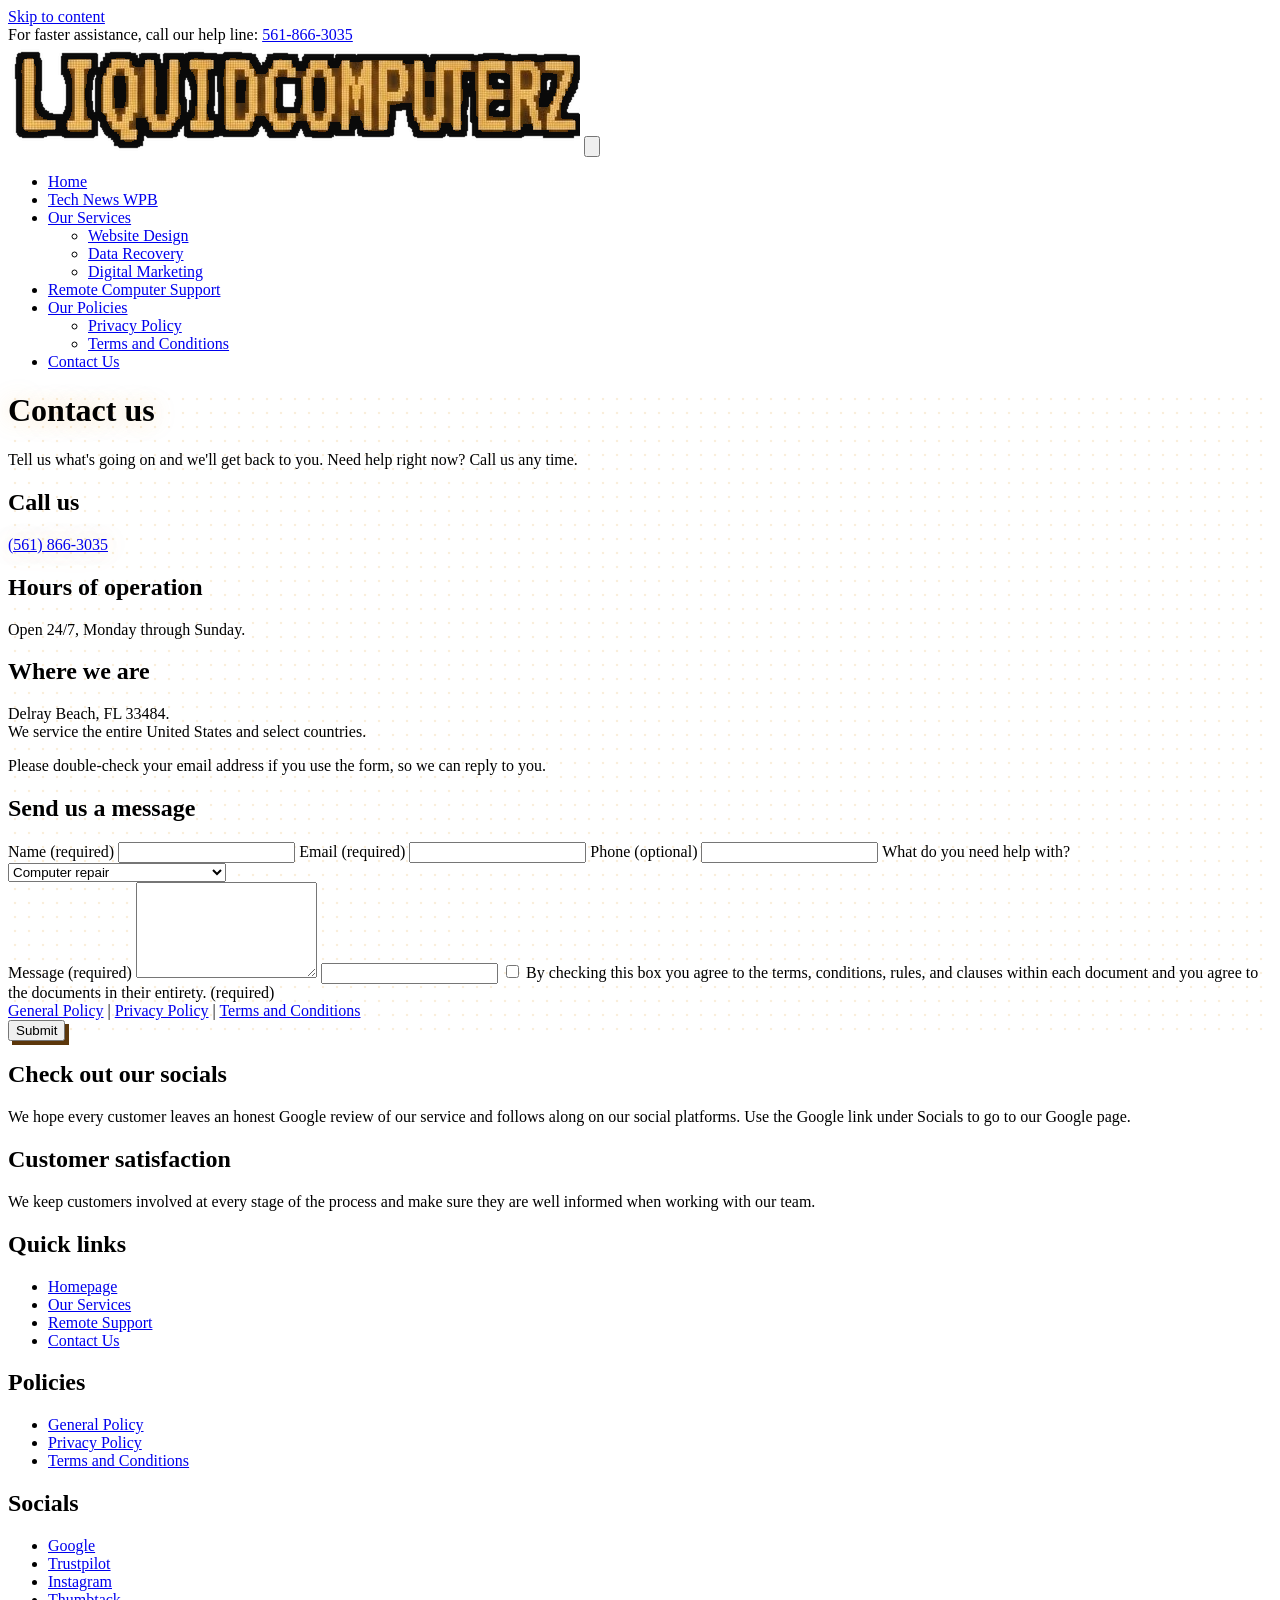
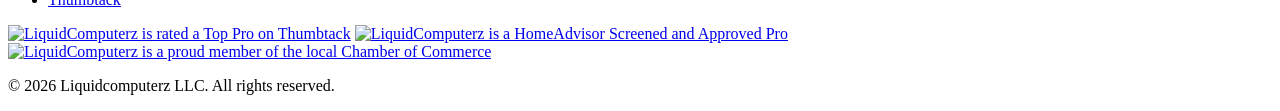
==== contact/index.html @ 5a43bb68 "Add contact page and shared header and footer" ====
<!DOCTYPE html>
<html lang="en">
<head>
  <meta charset="UTF-8">
  <meta name="viewport" content="width=device-width, initial-scale=1">
  <title>Contact Us – LiquidComputerz</title>
  <meta name="description" content="Contact LiquidComputerz for computer repair, network, printer, website and I.T. support. Call (561) 866-3035 or send us a message. Open 24/7 from Delray Beach, FL.">
  <link rel="canonical" href="https://liquidcomputerz.com/contact/">
  <link rel="icon" href="https://liquidcomputerz.com/wp-content/uploads/2021/12/cropped-new-2.png?w=32" sizes="32x32">
  <link rel="preconnect" href="https://fonts.googleapis.com">
  <link rel="preconnect" href="https://fonts.gstatic.com" crossorigin>
  <link href="https://fonts.googleapis.com/css2?family=IBM+Plex+Sans:wght@400;500;600&family=Pixelify+Sans:wght@500;700&display=swap" rel="stylesheet">
  <script src="https://cdn.tailwindcss.com/3.4.17"></script>
  <script src="../assets/tailwind-config.js"></script>
  <link rel="stylesheet" href="../assets/site.css">
  <style>
    
  </style>
</head>
<body class="bg-bg text-cream font-sans antialiased leading-relaxed">
  <a href="#main" class="sr-only focus:not-sr-only focus:fixed focus:left-3 focus:top-3 focus:z-50 focus:bg-cream focus:text-bg focus:px-4 focus:py-2">Skip to content</a>
  <div id="site-header"><noscript><p style="padding:1rem;text-align:center"><a href="../">Home</a> | <a href="../contact/">Contact</a> | Call 561-866-3035</p></noscript></div>

  <main id="main" data-dot-trail class="dots relative overflow-hidden border-b-2 border-rim">
    <div class="relative mx-auto max-w-6xl px-5 py-16 md:py-20">
      <h1 class="font-pixel font-bold text-4xl sm:text-5xl text-gold glow">Contact us</h1>
      <p class="mt-4 max-w-2xl text-lg text-dim">Tell us what's going on and we'll get back to you. Need help right now? Call us any time.</p>

      <div class="mt-12 grid lg:grid-cols-5 gap-8 items-start">
        <aside class="lg:col-span-2 bg-panel/90 border-2 border-rim p-6 md:p-8 space-y-7" aria-label="Contact information">
          <div>
            <h2 class="font-pixel font-bold text-xl text-gold">Call us</h2>
            <a href="tel:+15618663035" class="mt-1 block font-pixel font-bold text-3xl sm:text-4xl text-gold glow hover:text-hot">(561) 866-3035</a>
          </div>
          <div>
            <h2 class="font-pixel font-bold text-xl text-gold">Hours of operation</h2>
            <p class="mt-1">Open 24/7, Monday through Sunday.</p>
          </div>
          <div>
            <h2 class="font-pixel font-bold text-xl text-gold">Where we are</h2>
            <p class="mt-1">Delray Beach, FL 33484.<br>We service the entire United States and select countries.</p>
          </div>
          <p class="text-sm text-dim">Please double-check your email address if you use the form, so we can reply to you.</p>
        </aside>

        <form id="contact-form" class="lg:col-span-3 bg-panel/90 border-2 border-rim p-6 md:p-8 space-y-5" action="https://formspree.io/f/YOUR_FORM_ID" method="POST">
          <h2 class="font-pixel font-bold text-xl text-gold">Send us a message</h2>
          <div class="grid sm:grid-cols-2 gap-5">
            <label class="block text-sm font-semibold">Name <span class="text-gold">(required)</span>
              <input type="text" name="name" required autocomplete="name" class="mt-1 w-full bg-bg border-2 border-rim px-3 py-2 font-normal text-cream focus:border-gold">
            </label>
            <label class="block text-sm font-semibold">Email <span class="text-gold">(required)</span>
              <input type="email" name="email" required autocomplete="email" class="mt-1 w-full bg-bg border-2 border-rim px-3 py-2 font-normal text-cream focus:border-gold">
            </label>
            <label class="block text-sm font-semibold">Phone <span class="font-normal text-dim">(optional)</span>
              <input type="tel" name="phone" autocomplete="tel" class="mt-1 w-full bg-bg border-2 border-rim px-3 py-2 font-normal text-cream focus:border-gold">
            </label>
            <label class="block text-sm font-semibold">What do you need help with?
              <select name="topic" class="mt-1 w-full bg-bg border-2 border-rim px-3 py-2 font-normal text-cream focus:border-gold">
                <option>Computer repair</option><option>Network setup or troubleshooting</option><option>Printer installation or repair</option><option>Website design or management</option><option>Data recovery</option><option>Digital marketing</option><option>Audio/visual setup</option><option>Something else</option>
              </select>
            </label>
          </div>
          <label class="block text-sm font-semibold">Message <span class="text-gold">(required)</span>
            <textarea name="message" rows="6" required class="mt-1 w-full bg-bg border-2 border-rim px-3 py-2 font-normal text-cream focus:border-gold"></textarea>
          </label>
          <input type="text" name="_gotcha" tabindex="-1" autocomplete="off" class="hidden" aria-hidden="true">
          <input type="hidden" name="_subject" value="New message from the LiquidComputerz website">
          <label class="flex items-start gap-3 text-sm">
            <input type="checkbox" name="agreed" value="yes" required class="mt-1 h-4 w-4 shrink-0 accent-[#e6b25a]">
            <span>By checking this box you agree to the terms, conditions, rules, and clauses within each document and you agree to the documents in their entirety. <span class="text-gold">(required)</span><br>
              <a class="underline underline-offset-2 hover:text-gold" href="../generalpolicy/">General Policy</a> | <a class="underline underline-offset-2 hover:text-gold" href="../privacypolicy/">Privacy Policy</a> | <a class="underline underline-offset-2 hover:text-gold" href="../termsandconditions/">Terms and Conditions</a></span>
          </label>
          <div class="flex flex-wrap items-center gap-4">
            <button type="submit" id="contact-submit" class="px-btn bg-gold text-bg font-semibold px-6 py-3 disabled:opacity-60">Submit</button>
            <p id="form-status" role="status" aria-live="polite" class="text-sm"></p>
          </div>
        </form>
      </div>
    </div>
  </main>

  <div id="site-footer"></div>

  <script src="../assets/site.js"></script>
  <script>
    (function () {

      var form = document.getElementById('contact-form'), submit = document.getElementById('contact-submit'), status = document.getElementById('form-status');
      form.addEventListener('submit', function (e) {
        e.preventDefault();
        if (form.action.indexOf('YOUR_FORM_ID') > -1) { status.className = 'text-sm text-hot'; status.textContent = 'This form is not connected to email yet. Please call us at (561) 866-3035.'; return; }
        submit.disabled = true; status.className = 'text-sm text-dim'; status.textContent = 'Sending…';
        fetch(form.action, { method: 'POST', body: new FormData(form), headers: { Accept: 'application/json' } })
          .then(function (r) {
            if (!r.ok) throw new Error('failed');
            form.reset(); status.className = 'text-sm text-gold'; status.textContent = 'Thank you for your response! We will get back to you soon.';
          })
          .catch(function () { status.className = 'text-sm text-hot'; status.textContent = 'Sorry, something went wrong. Please try again or call us at (561) 866-3035.'; })
          .then(function () { submit.disabled = false; });
      });
    })();
  </script>
</body>
</html>
---- assets/site.css ----
/* Shared styles used by every page. Edit here to change the whole site. */
:focus-visible { outline: 3px solid #f2a93b; outline-offset: 3px; }
.dots { background-image: radial-gradient(rgba(230,178,90,.22) 1.4px, transparent 1.6px); background-size: 14px 14px; }
.glow { text-shadow: 0 0 22px rgba(242,169,59,.35); }
.px-btn { box-shadow: 4px 4px 0 #5c370b; transition: transform .1s, box-shadow .1s; }
    .px-btn:hover { transform: translate(2px,2px); box-shadow: 2px 2px 0 #5c370b; }
.logo-link { --px-w: clamp(14px, calc((100vw - 72rem) / 2 + 12px), 72px); position: relative; display: inline-block; }
    .logo-link img { position: relative; z-index: 1; transform-origin: center; transition: transform .3s cubic-bezier(.2,.8,.2,1); }
    .logo-link:hover img, .logo-link:focus-visible img { transform: scale(1.18); }
    .logo-link::before, .logo-link::after { content: ""; position: absolute; top: 50%; width: 0; height: 16px; margin-top: -8px; pointer-events: none; background: repeating-linear-gradient(90deg, #e6b25a 0 8px, transparent 8px 12px) 0 0 / 100% 4px no-repeat, repeating-linear-gradient(90deg, #e6b25a 0 8px, transparent 8px 12px) 0 100% / 100% 4px no-repeat, linear-gradient(#e6b25a, #e6b25a) var(--cap) 50% / 6px 100% no-repeat; }
    .logo-link::before { --cap: 0%; right: calc(100% + 20px); }
    .logo-link::after { --cap: 100%; left: calc(100% + 23px); }
    @keyframes px-grow { from { width: 0; } to { width: var(--px-w); } }
    @keyframes px-shrink { from { width: var(--px-w); } to { width: 0; } }
    @media (hover: hover) and (min-width: 1024px) {
      .logo-link.retract::before, .logo-link.retract::after { animation: px-shrink .45s steps(9) forwards; }
      .logo-link:hover::before, .logo-link:hover::after, .logo-link:focus-visible::before, .logo-link:focus-visible::after { animation: px-grow .45s steps(9) forwards; }
    }
    @keyframes px-blink { 50% { opacity: .55; } }
    @media (prefers-reduced-motion: no-preference) and (hover: hover) and (min-width: 1024px) { .logo-link:hover::before, .logo-link:hover::after { animation: px-grow .45s steps(9) forwards, px-blink 1s steps(2) .5s infinite; } }
    @media (prefers-reduced-motion: reduce) and (hover: hover) and (min-width: 1024px) { .logo-link:hover::before, .logo-link:hover::after, .logo-link:focus-visible::before, .logo-link:focus-visible::after { animation: none; width: var(--px-w); } .logo-link.retract::before, .logo-link.retract::after { animation: none; } }
.dots-lit { position: absolute; inset: 0; width: 100%; height: 100%; pointer-events: none; }
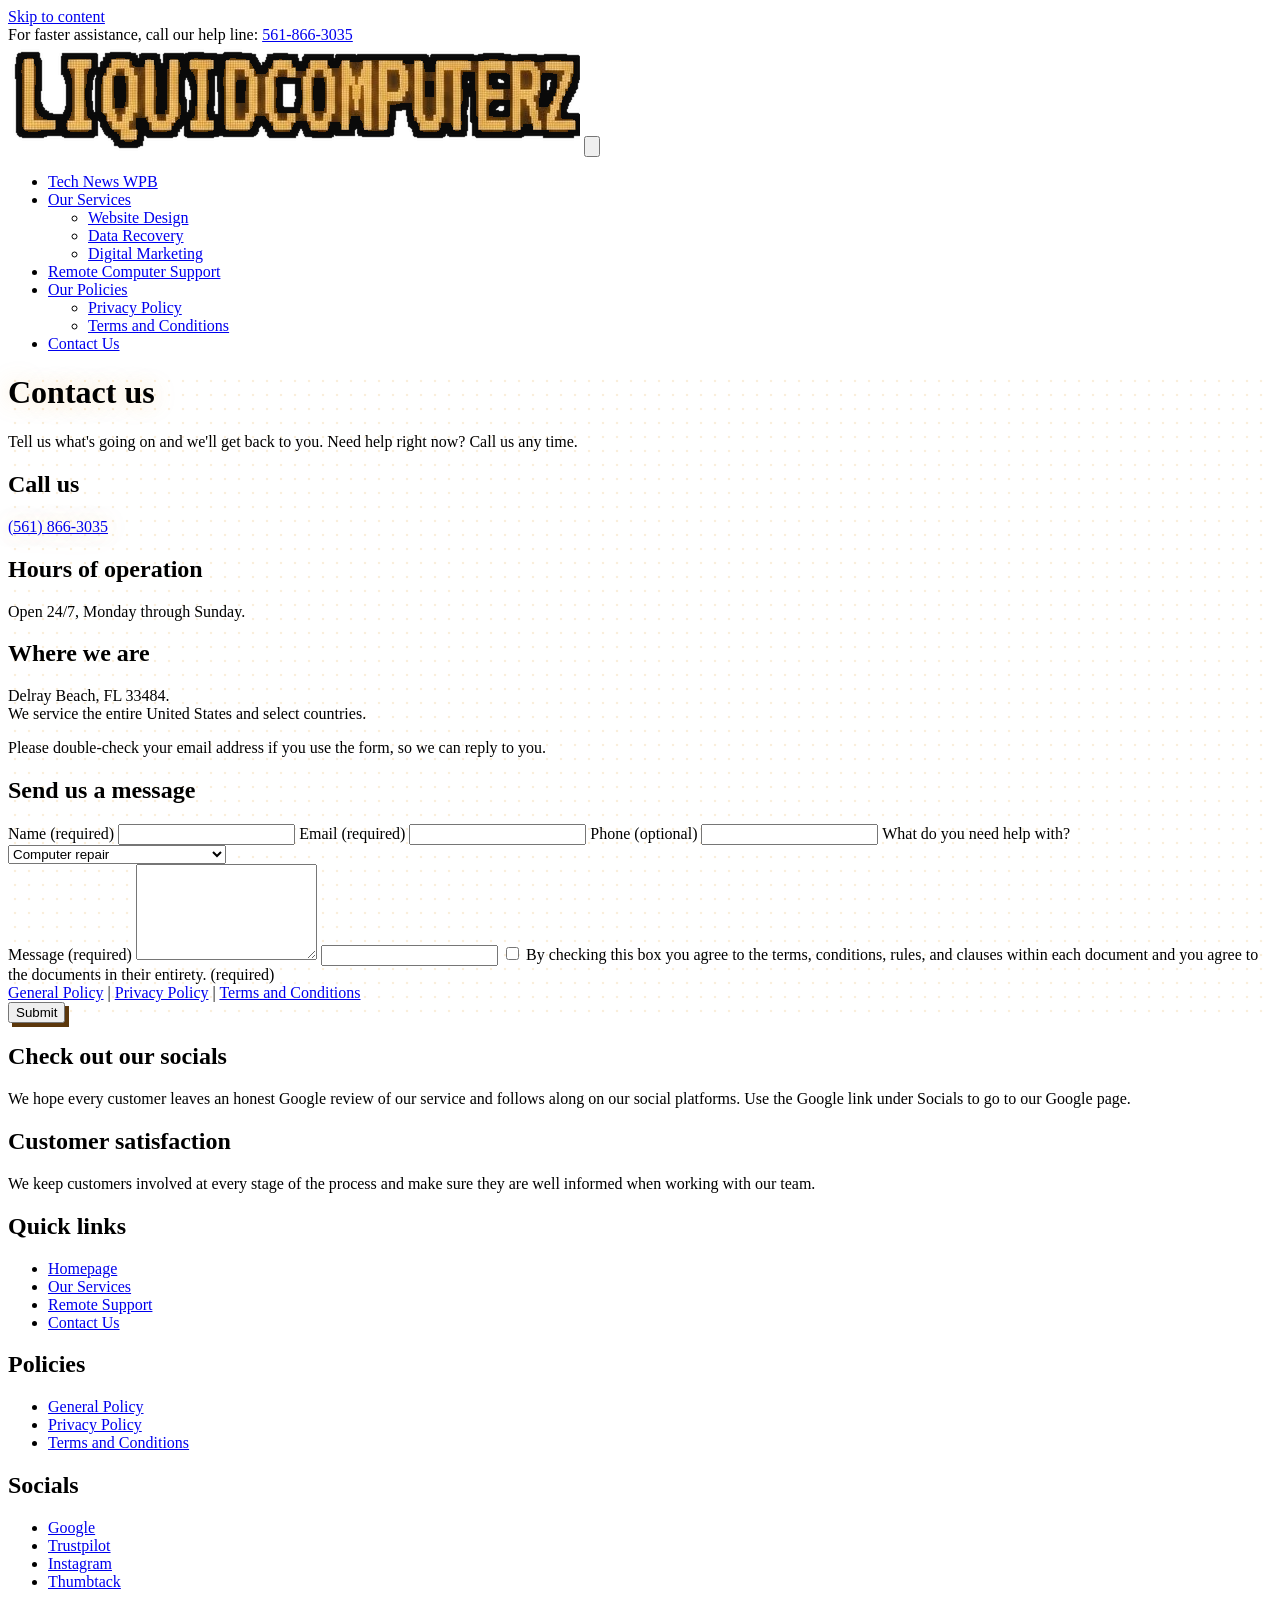
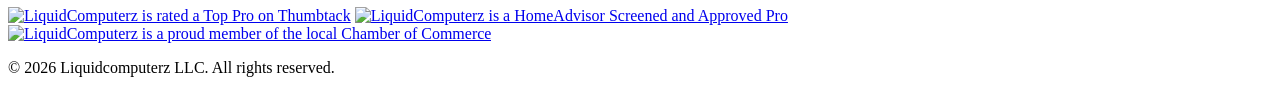
==== commit 0947eac2: "contact form update and wcga compliance" ====
--- a/contact/index.html
+++ b/contact/index.html
@@ -43,7 +43,7 @@
           <p class="text-sm text-dim">Please double-check your email address if you use the form, so we can reply to you.</p>
         </aside>
 
-        <form id="contact-form" class="lg:col-span-3 bg-panel/90 border-2 border-rim p-6 md:p-8 space-y-5" action="https://formspree.io/f/YOUR_FORM_ID" method="POST">
+        <form id="contact-form" class="lg:col-span-3 bg-panel/90 border-2 border-rim p-6 md:p-8 space-y-5" action="https://api.web3forms.com/submit" method="POST">
           <h2 class="font-pixel font-bold text-xl text-gold">Send us a message</h2>
           <div class="grid sm:grid-cols-2 gap-5">
             <label class="block text-sm font-semibold">Name <span class="text-gold">(required)</span>
@@ -65,7 +65,9 @@
             <textarea name="message" rows="6" required class="mt-1 w-full bg-bg border-2 border-rim px-3 py-2 font-normal text-cream focus:border-gold"></textarea>
           </label>
           <input type="text" name="_gotcha" tabindex="-1" autocomplete="off" class="hidden" aria-hidden="true">
-          <input type="hidden" name="_subject" value="New message from the LiquidComputerz website">
+          <input type="hidden" name="access_key" value="854bba85-620b-42ae-b245-c8833a493c45">
+          <input type="hidden" name="subject" value="New message from the LiquidComputerz website">
+          <input type="hidden" name="from_name" value="LiquidComputerz Website">
           <label class="flex items-start gap-3 text-sm">
             <input type="checkbox" name="agreed" value="yes" required class="mt-1 h-4 w-4 shrink-0 accent-[#e6b25a]">
             <span>By checking this box you agree to the terms, conditions, rules, and clauses within each document and you agree to the documents in their entirety. <span class="text-gold">(required)</span><br>
@@ -87,16 +89,21 @@
     (function () {
 
       var form = document.getElementById('contact-form'), submit = document.getElementById('contact-submit'), status = document.getElementById('form-status');
+      function say(cls, msg) { status.className = 'text-sm ' + cls; status.textContent = msg; }
       form.addEventListener('submit', function (e) {
         e.preventDefault();
-        if (form.action.indexOf('YOUR_FORM_ID') > -1) { status.className = 'text-sm text-hot'; status.textContent = 'This form is not connected to email yet. Please call us at (561) 866-3035.'; return; }
-        submit.disabled = true; status.className = 'text-sm text-dim'; status.textContent = 'Sending…';
-        fetch(form.action, { method: 'POST', body: new FormData(form), headers: { Accept: 'application/json' } })
-          .then(function (r) {
-            if (!r.ok) throw new Error('failed');
-            form.reset(); status.className = 'text-sm text-gold'; status.textContent = 'Thank you for your response! We will get back to you soon.';
+        var data = Object.fromEntries(new FormData(form));
+        if (data._gotcha) { form.reset(); say('text-gold', 'Thank you for your response! We will get back to you soon.'); return; }
+        delete data._gotcha;
+        data.subject = 'New website message: ' + (data.topic || 'General question');
+        submit.disabled = true; say('text-dim', 'Sending…');
+        fetch(form.action, { method: 'POST', headers: { 'Content-Type': 'application/json', Accept: 'application/json' }, body: JSON.stringify(data) })
+          .then(function (r) { return r.json().then(function (j) { return r.status === 200 && j.success; }); })
+          .then(function (ok) {
+            if (!ok) throw new Error('failed');
+            form.reset(); say('text-gold', 'Thank you for your response! We will get back to you soon.');
           })
-          .catch(function () { status.className = 'text-sm text-hot'; status.textContent = 'Sorry, something went wrong. Please try again or call us at (561) 866-3035.'; })
+          .catch(function () { say('text-hot', 'Sorry, something went wrong. Please try again or call us at (561) 866-3035.'); })
           .then(function () { submit.disabled = false; });
       });
     })();
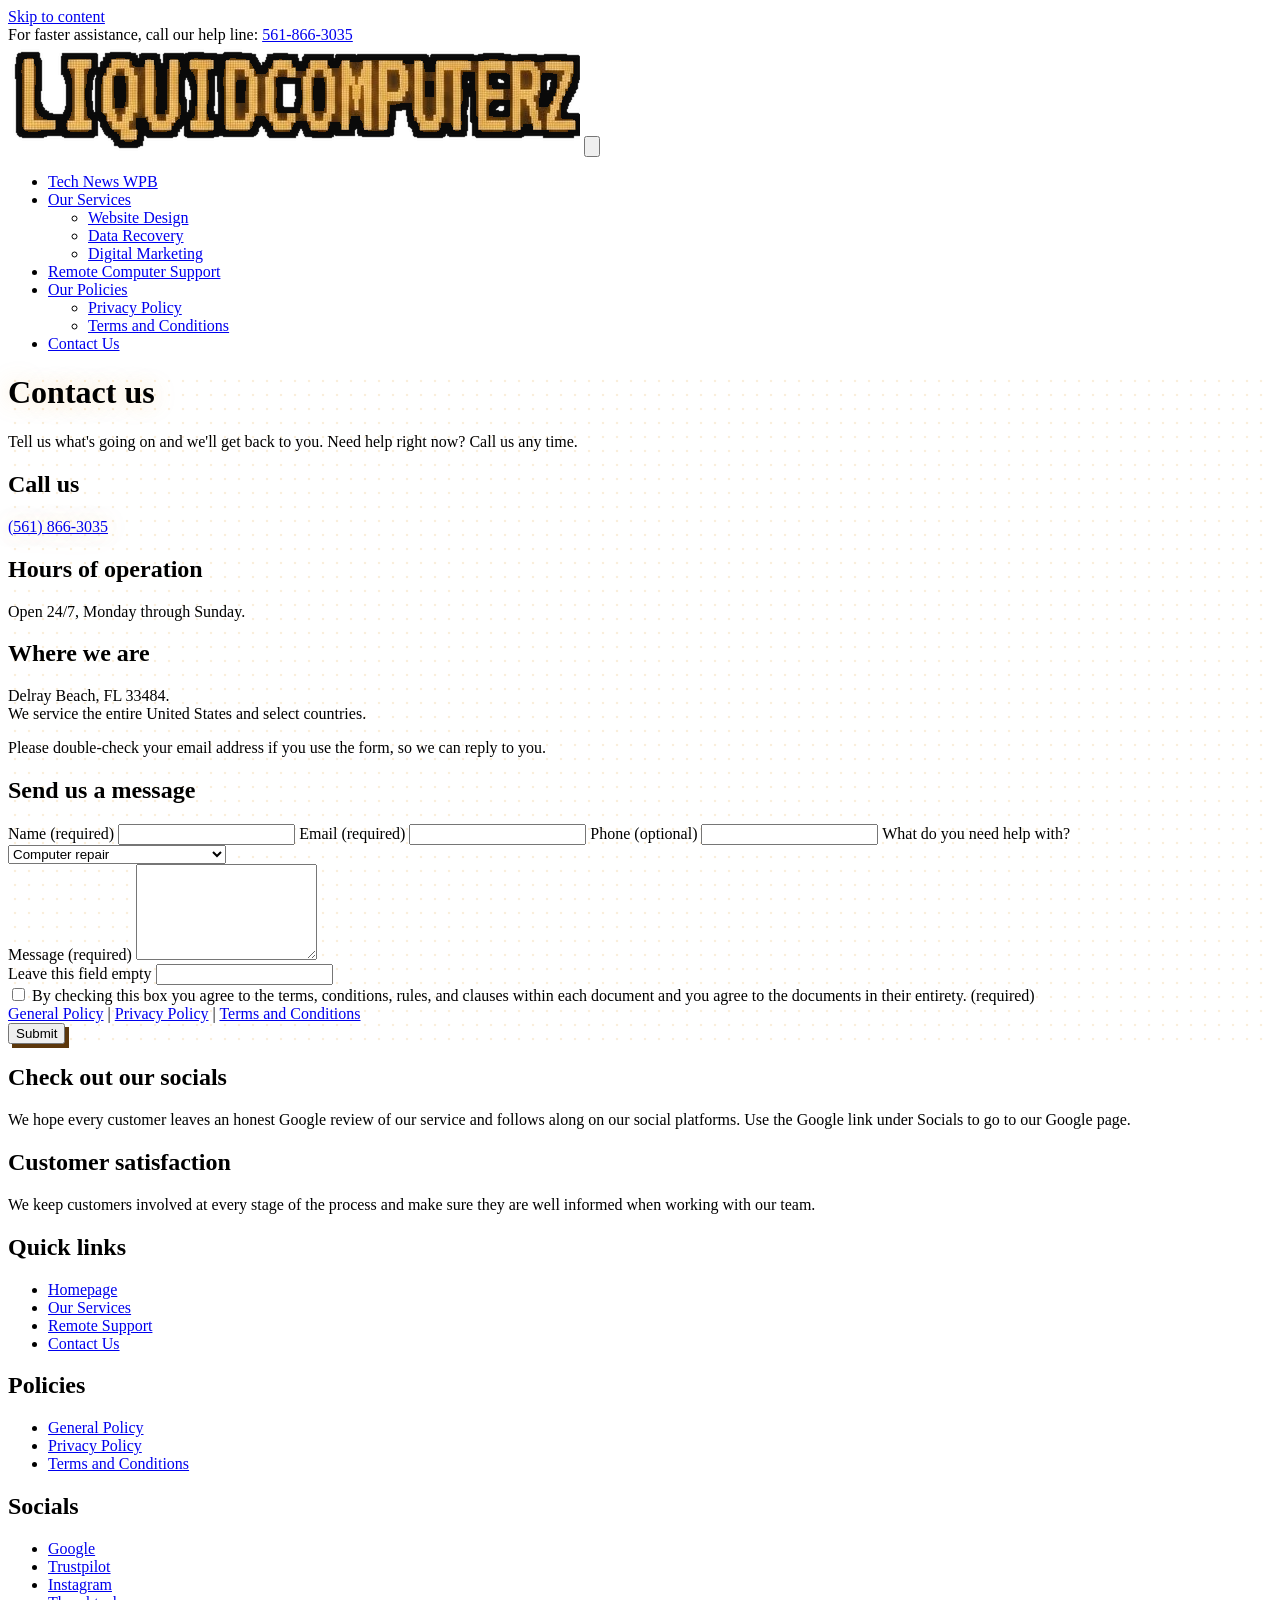
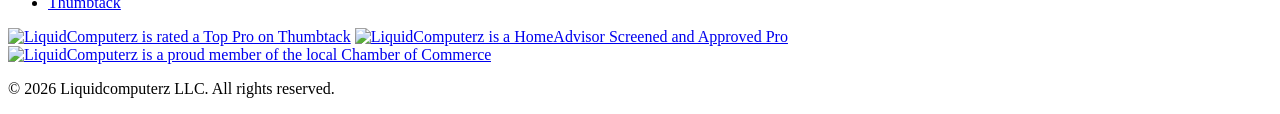
==== commit 80ee879f: "contact us page wcga compliance" ====
--- a/contact/index.html
+++ b/contact/index.html
@@ -3,6 +3,7 @@
 <head>
   <meta charset="UTF-8">
   <meta name="viewport" content="width=device-width, initial-scale=1">
+  <meta name="darkreader-lock">
   <title>Contact Us – LiquidComputerz</title>
   <meta name="description" content="Contact LiquidComputerz for computer repair, network, printer, website and I.T. support. Call (561) 866-3035 or send us a message. Open 24/7 from Delray Beach, FL.">
   <link rel="canonical" href="https://liquidcomputerz.com/contact/">
@@ -64,7 +65,10 @@
           <label class="block text-sm font-semibold">Message <span class="text-gold">(required)</span>
             <textarea name="message" rows="6" required class="mt-1 w-full bg-bg border-2 border-rim px-3 py-2 font-normal text-cream focus:border-gold"></textarea>
           </label>
-          <input type="text" name="_gotcha" tabindex="-1" autocomplete="off" class="hidden" aria-hidden="true">
+          <div class="hidden" aria-hidden="true">
+            <label for="contact-trap">Leave this field empty</label>
+            <input type="text" id="contact-trap" name="_gotcha" tabindex="-1" autocomplete="off" aria-label="Leave this field empty">
+          </div>
           <input type="hidden" name="access_key" value="854bba85-620b-42ae-b245-c8833a493c45">
           <input type="hidden" name="subject" value="New message from the LiquidComputerz website">
           <input type="hidden" name="from_name" value="LiquidComputerz Website">
